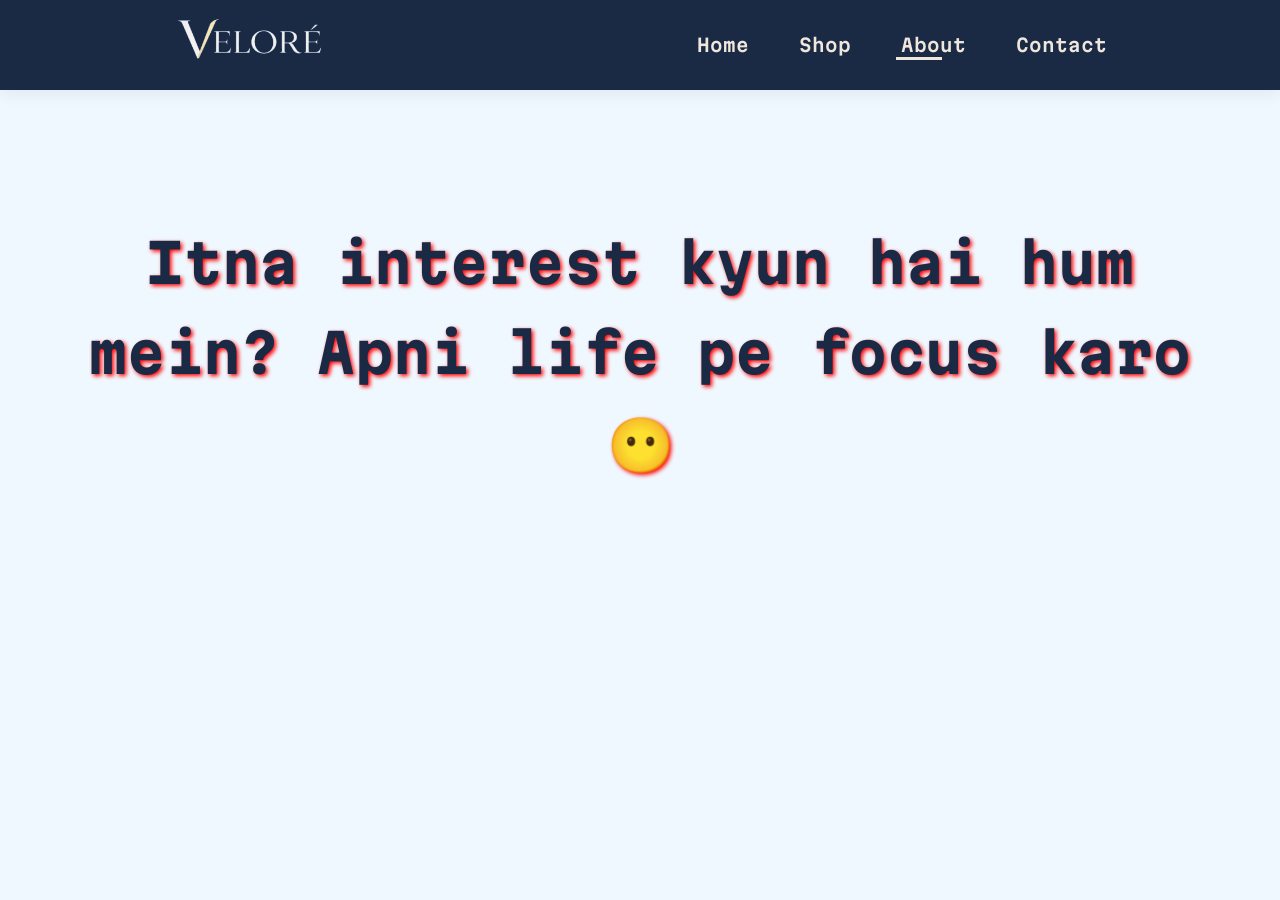
==== about.html @ ccd47e70 "finally  done" ====
<!doctype html>
<html lang="en">

<head>
  <meta charset="UTF-8" />
  <meta name="viewport" content="width=device-width, initial-scale=1.0" />
  <title>Ecom</title>
  <link rel="stylesheet" href="https://pro.fontawesome.com/releases/v5.10.0/css/all.css" />
  <link rel="stylesheet" href="style.css" />
</head>

<body>
  <header id="header">
    <a href="#"><img src="asset\logo.png" class="logo" alt="" /></a>
    <div>
      <ul id="navbar">
        <li><a href="index.html">Home</a></li>
        <li><a  href="shop.html">Shop</a></li>
        <li><a class="active" href="about.html">About</a></li>
        <li><a  href="contact.html">Contact</a></li>
        <li><a href="cart.html"><i class="far fa-shopping-bag"></i></a></li>
      </ul>
    </div>
  </header>

  <main>
     <h1 class="funny">Itna interest kyun hai hum mein? Apni life pe focus karo 😶</h1>
  </main>

  
  <script src="script.js"></script>
</body>

</html>
---- style.css ----
@import url("https://fonts.googleapis.com/css2?family=Martian+Mono:wght@100..800&display=swap");
* {
  margin: 0;
  padding: 0;
  box-sizing: border-box;
}
html,
body {
  height: 100%;
  width: 100%;
  overflow-x: hidden;
  font-family: "Martian Mono", sans-serif;
  background-color: aliceblue;
}
h1 {
  font-size: 50px;
  line-height: 64px;
  color: #1a2a44;
}
h2 {
  font-size: 46px;
  line-height: 54px;
  color: #1a2a44;
}
h4 {
  font-size: 20px;
  color: #1a2a44;
}
h6 {
  font-weight: 700;
  font-size: 12px;
}
p {
  font-size: 16px;
  color: #1a2a44;
  margin: 15px 0 20px 0;
}
.section-p1 {
  padding: 40px 80px;
}
.section-m1 {
  padding: 40px 0px;
}

/*Header*/
#header {
  height: 90px;
  display: flex;
  justify-content: space-between;
  align-items: center;
  padding: 20px 80px;
  background-color: #1a2a44;
  box-shadow: 0px 5px 15px rgba(0, 0, 0, 0.06);
  backdrop-filter: blur(8px);
  position: sticky;
  top: 0;
  left: 0;
  z-index: 999;
}
.logo {
  height: 350px;
  margin: 15px 0px;
  padding: 60px 0px;
}
#navbar {
  display: flex;
  justify-content: center;
  align-items: center;
}
#navbar li {
  list-style: none;
  padding: 0px 25px;
  position: relative;
}
#navbar li a {
  text-decoration: none;
  font-size: 18px;
  font-weight: 600;
  color: #efe7dc;
  transition: 0.3s ease;
}
#navbar li a:hover,
#navbar li a.active {
  color: #efe7dc;
}
#navbar li a.active::after,
#navbar li a:hover::after {
  content: "";
  width: 40%;
  height: 3px;
  background-color: #efe7dc;
  position: absolute;
  bottom: -4px;
  left: 20px;
}

/*Hero Section*/
#hero {
  background-image: url("asset/hero_banner.avif");
  height: 78vh;
  width: 100%;
  background-size: cover;
  background-position: top 25% right 0;
  padding: 0px 80px;
  display: flex;
  flex-direction: column;
  align-items: flex-end;
  justify-content: end;
}

#hero {
  position: relative;
}
#hero .btn-shop {
  position: absolute;
  bottom: 80px;
  left: 170px;

  padding: 12px 28px;
  border: 1px solid #1c1c1c;
  border-radius: 10px;
  background-color: rgb(255, 255, 255);
  color: #000000;
  
  text-decoration: none;
  font-size: 14px;
  letter-spacing: 2px;

  background: transparent;
  transition: all 0.3s ease;
}

#hero .btn-shop:hover {
  background-color: #000000;
  color: #ffffff;
}

/*feature strip*/
.sale-strip {
  width: 100%;
  height: 70px;
  overflow: hidden;
  background: #fff;

  display: flex;
  align-items: center;
}

.sale-track {
  display: flex;
  width: calc(200%);
  animation: scroll 10s linear infinite;
}

.sale-track img {
  width: 1800px;
  height: 70px;
  object-fit: cover;
}

@keyframes scroll {
  from {
    transform: translateX(0);
  }
  to {
    transform: translateX(-50%);
  }
}
/* feature tags*/

#feattag {
  display: flex;
  align-items: center;
  justify-content: space-around;
  flex-wrap: wrap;
}
#feattag .fe-box {
  width: 180px;
  text-align: center;
  padding: 25px 15px;
  background-color: rgb(255, 255, 246);
  box-shadow: 10px 10px 54px rgba(70, 60, 221, 0.1);
  border: 1px solid #cce7d0;
  border-radius: 4px;
  margin: 15px 0;
}

#feattag .fe-box:hover {
  box-shadow: 20px 20px 34px rgba(0, 0, 0, 0.2);
  transform: translateY(-2px);
}
#feattag .fe-box img {
  width: 100%;
  margin-bottom: 10px;
}
#feattag .fe-box h6 {
  display: inline-block;
  padding: 9px 8px 6px 8px;
  line-height: 1;
  border-radius: 4px;
  color: #1c1c1c;
  background-color: aquamarine;
}
#feattag .fe-box:nth-child(2) h6 {
  background-color: rgb(255, 127, 236);
}
#feattag .fe-box:nth-child(3) h6 {
  background-color: rgb(127, 255, 155);
}
#feattag .fe-box:nth-child(4) h6 {
  background-color: rgb(127, 176, 255);
}
#feattag .fe-box:nth-child(5) h6 {
  background-color: rgb(255, 221, 127);
}

/*Products design*/

#product1 {
  text-align: center;
}
#product1 .product_containers {
  display: flex;
  justify-content: space-evenly;
  padding-top: 20px;
  flex-wrap: wrap;
}
#product1 .products {
  width: 23%;
  min-width: 250px;
  padding: 10px 12px;
  border: 1px solid #cce7d0;
  border-radius: 20px;
  cursor: pointer;
  box-shadow: 20px 20px 34px rgba(0, 0, 0, 0.05);
  margin: 15px 0;
  position: relative;
}
#product1 .products:hover {
  box-shadow: 20px 20px 34px rgba(0, 0, 0, 0.2);
  transform: translateY(-5px);
}
#product1 .products img {
  width: 100%;
  border: 1px solid #d6d6d6;
  border-radius: 20px;
}
#product1 .products .descriptions {
  text-align: start;
  padding: 10px 0;
}
#product1 .products .descriptions span {
  color: #606063;
  font-size: 12px;
}
#product1 .products .descriptions h4 {
  padding-top: 4px;
  color: rgb(102, 0, 255);
  font-size: 20px;
}
#product1 .products .descriptions i {
  padding: 2px 0;
  color: #f5c518;
  font-size: 12px;
}
#product1 .products .cart {
  width: 40px;
  height: 40px;
  line-height: 40px;
  border: 1px solid #1a2a44;
  border-radius: 50px;
  background-color: #e8f6ea;
  font-weight: 500;
  color: #1a2a44;
  position: absolute;
  right: 20px;
  bottom: 20px;
}
#banner {
  width: 100%;
  height: 30vh;
  display: flex;
  flex-direction: column;
  justify-content: center;
  align-items: center;
  text-align: center;
}
#banner h4 {
  color: #1a2a44;
  font-size: 30px;
}
#banner h2 {
  color: #1a2a44;
  font-size: 40px;
  padding: 20px 0;
}
#banner h2 span {
  color: rgb(255, 0, 0);
}
#banner #btn {
  padding: 12px 28px;
  border: 1px solid #1c1c1c;
  border-radius: 10px;
  color: #1c1c1c;
  text-decoration: none;
  font-size: 14px;
  font-weight: 600;
  letter-spacing: 2px;

  background: transparent;
  transition: all 0.3s ease;
}
#banner #btn:hover {
  background-color: #1c1c1c;
  color: #fff;
}

#updates{
  display: flex;
  justify-content: space-between;
  flex-wrap: wrap;
  align-items: center;
  background-image: url("asset/b14.png");
  background-repeat: repeat;
  background-position: 20% 30%;
  background-color: #1a2a44;
}
#updates h4{
  padding-top: 20px;
  font-size: 28px;
  font-weight: 700;
  color: #ffffff;
}
#updates p{
  font-size: 18px;
  font-weight: 500;
  color: #ffffff;
  line-height: 25px;
}
#updates p span{
  color: #f5c518;
}

#updates .form{
  display: flex;
  width: 40%;
}
#updates input{
  height: 3.125rem;
  padding: 0 1.25rem;
  font-size: 14px;
  width: 100%;
  border: 1px solid transparent;
  border-radius: 4px;
  outline: none;
  border-top-right-radius: 0;
  border-bottom-right-radius: 0;
}
#updates #btn{
    height: 3.125rem;
  background-color: #088178;
  color: #fff;
  white-space: nowrap;
  padding: 12px 28px;
  border: 1px solid transparent;
  border-radius: 10px;
  text-decoration: none;
  font-size: 18px;
  font-weight: 600;
  letter-spacing: 2px;
  cursor: pointer;
    border-top-left-radius: 0;
  border-bottom-left-radius: 0;
}

/*Shop page*/
#shopbn{
  background-image: url("asset/b1.jpg");
  width: 100%;
  height: 40vh;
  display: flex;
  justify-content: center;
  align-items: center;
  flex-direction: column;
  padding: 15px;;
}
#shopbn h2{
  color: #e8f6ea;
  font-size: 40px;
}
#shopbn p{
  color: #e8f6ea;
  font-size: 18px;
  font-weight: 500;
}

/*single product page*/

#pro-detail{
  display: flex;
  margin-top: 20px;
}
#pro-detail .spro-img{
  width: 40%;
  margin-right: 50px;
}
.group-img{
  display: flex;
  justify-content: space-between;
  margin: 2px 2px;
}
.img-item{
  flex-basis: 24%;
  cursor: pointer;
}

#pro-detail .spro-detail{
  width: 50%;
  padding-top: 30px;;
}
#pro-detail .spro-detail  h4{
  padding: 40px 0 10px 0;
}
#pro-detail .spro-detail  h2{
  padding: 15px 0 20px 0;
}
#pro-detail .spro-detail select{
  display: block;
  padding: 5px 10px;
  margin-bottom: 10px;
}
#pro-detail .spro-detail input{
  width: 70px;
  height: 42px;
  padding-left: 20px;
  font-size: 20px;
  margin-right: 10px;
  border: 1px solid #1c1c1c;
  border-radius: 3px;
}
#pro-detail .spro-detail input:focus{
  outline: none;
  border-color: #088178;
}
#pro-detail .spro-detail #sbtn{
  padding: 12px 28px;
  border: 1px solid #1c1c1c;
  border-radius: 10px;
  color: #1c1c1c;
  text-decoration: none;
  font-size: 14px;
  font-weight: 600;
  letter-spacing: 2px;

  background: transparent;
  transition: all 0.3s ease;
}
#pro-detail .spro-detail #sbtn:hover {
  background-color: #088178;
  color: #fff;
  cursor: pointer;
}
#pro-detail .spro-detail span{
  line-height: 25px;
}

.funny {
  margin-top: 10%;
  padding: 0px 50px;
  font-size: 54px;
  text-align: center;
  text-shadow: #ff0000 2px 2px 4px;
  line-height: 90px;
}
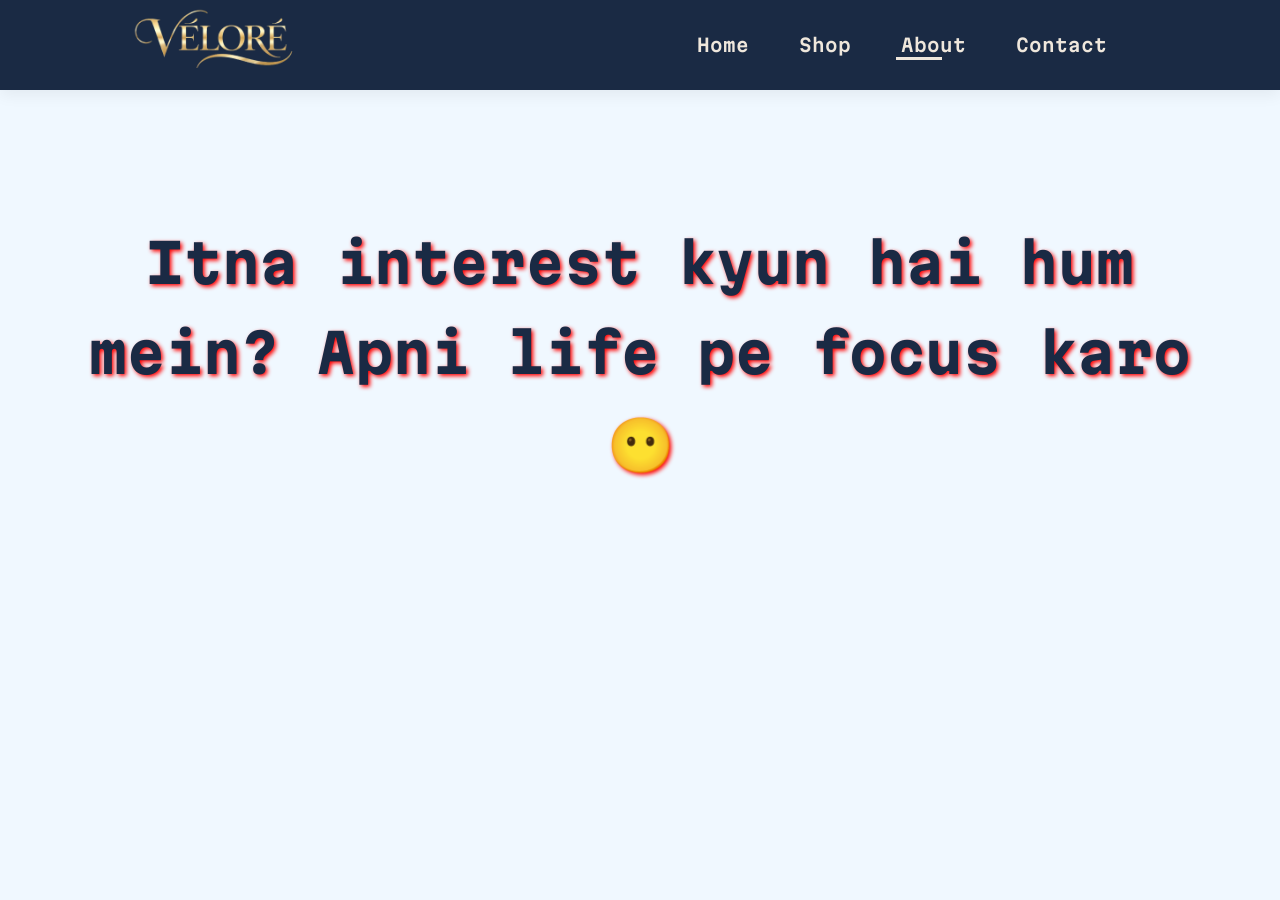
==== commit ef3444df: "Velore #GoHome" ====
--- a/about.html
+++ b/about.html
@@ -11,7 +11,7 @@
 
 <body>
   <header id="header">
-    <a href="#"><img src="asset\logo.png" class="logo" alt="" /></a>
+    <a href="#"><img src="asset\log.png" class="logo" alt="" /></a>
     <div>
       <ul id="navbar">
         <li><a href="index.html">Home</a></li>
@@ -28,7 +28,6 @@
   </main>
 
   
-  <script src="script.js"></script>
 </body>
 
 </html>
--- a/style.css
+++ b/style.css
@@ -58,8 +58,11 @@
   z-index: 999;
 }
 .logo {
-  height: 350px;
-  margin: 15px 0px;
+  display: flex;
+  align-items: center;
+  justify-content: center;
+  height: 300px;
+  margin: 50px 0px;
   padding: 60px 0px;
 }
 #navbar {
